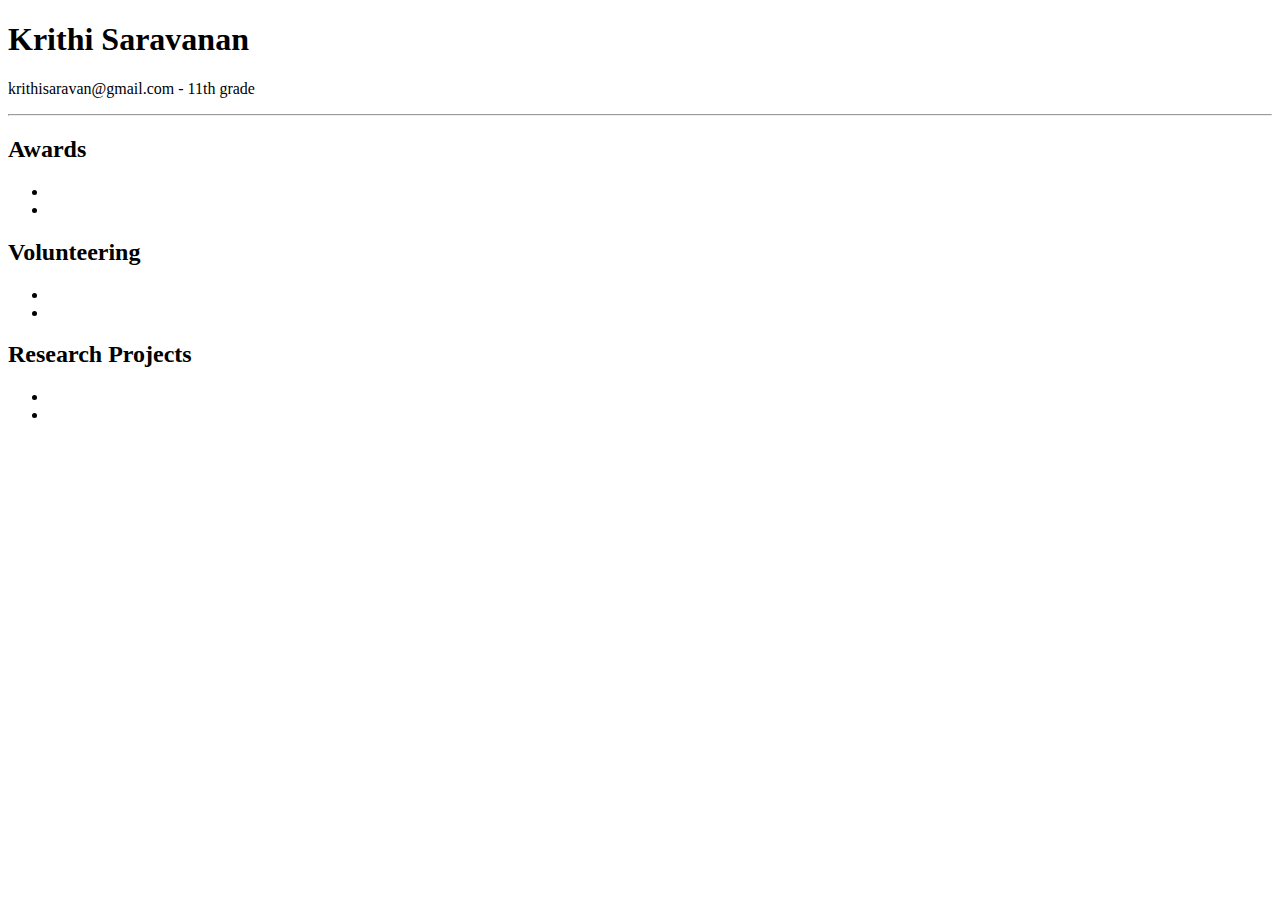
==== index.html @ e410c2e8 "Initial commit" ====
<!DOCTYPE html>
<html>
  <body>
    <h1>Krithi Saravanan</h1>
    <p>krithisaravan@gmail.com - 11th grade</p>
    <hr/>
    <h2>Awards</h2>
    <ul>
      <li></li>
      <li></li>
    </ul>
    <h2>Volunteering</h2>
    <ul>
      <li></li>
      <li></li>
    </ul>
    <h2>Research Projects</h2>
    <ul>
      <li></li>
      <li></li>
    </ul>
  </body>
</html>
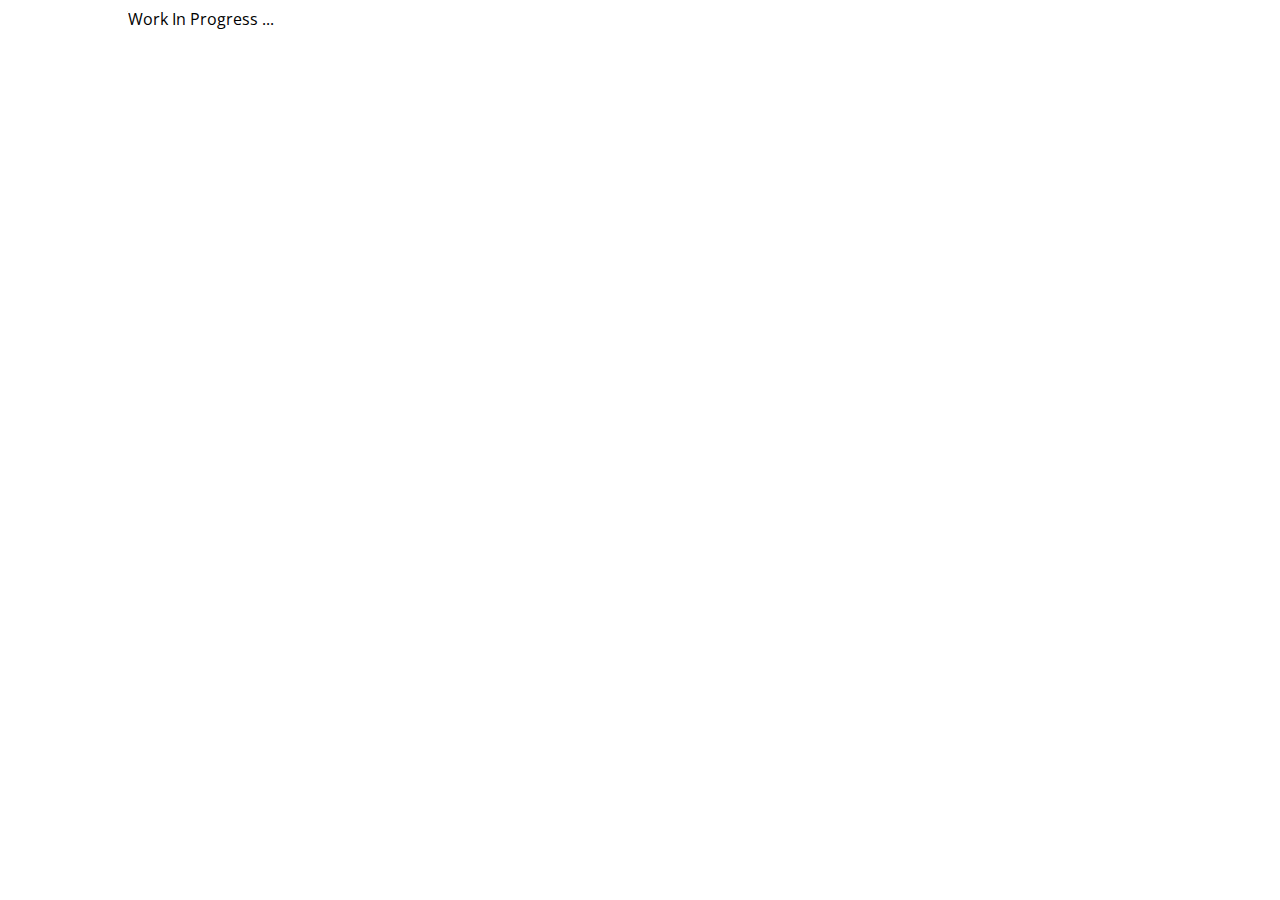
==== commit b87c4494: "Merge pull request #1 from saravr/dev" ====
--- a/index.html
+++ b/index.html
@@ -1,23 +1,17 @@
 <!DOCTYPE html>
 <html>
+    <head>
+    <link rel="stylesheet"
+          href="https://fonts.googleapis.com/css?family=Open%20Sans">
+    <style>
+      body {
+        font-family: 'Open Sans';
+        padding-left: 120px;
+        padding-right: 120px;
+      }
+    </style>
+  </head>
   <body>
-    <h1>Krithi Saravanan</h1>
-    <p>krithisaravan@gmail.com - 11th grade</p>
-    <hr/>
-    <h2>Awards</h2>
-    <ul>
-      <li></li>
-      <li></li>
-    </ul>
-    <h2>Volunteering</h2>
-    <ul>
-      <li></li>
-      <li></li>
-    </ul>
-    <h2>Research Projects</h2>
-    <ul>
-      <li></li>
-      <li></li>
-    </ul>
+Work In Progress ...
   </body>
 </html>
